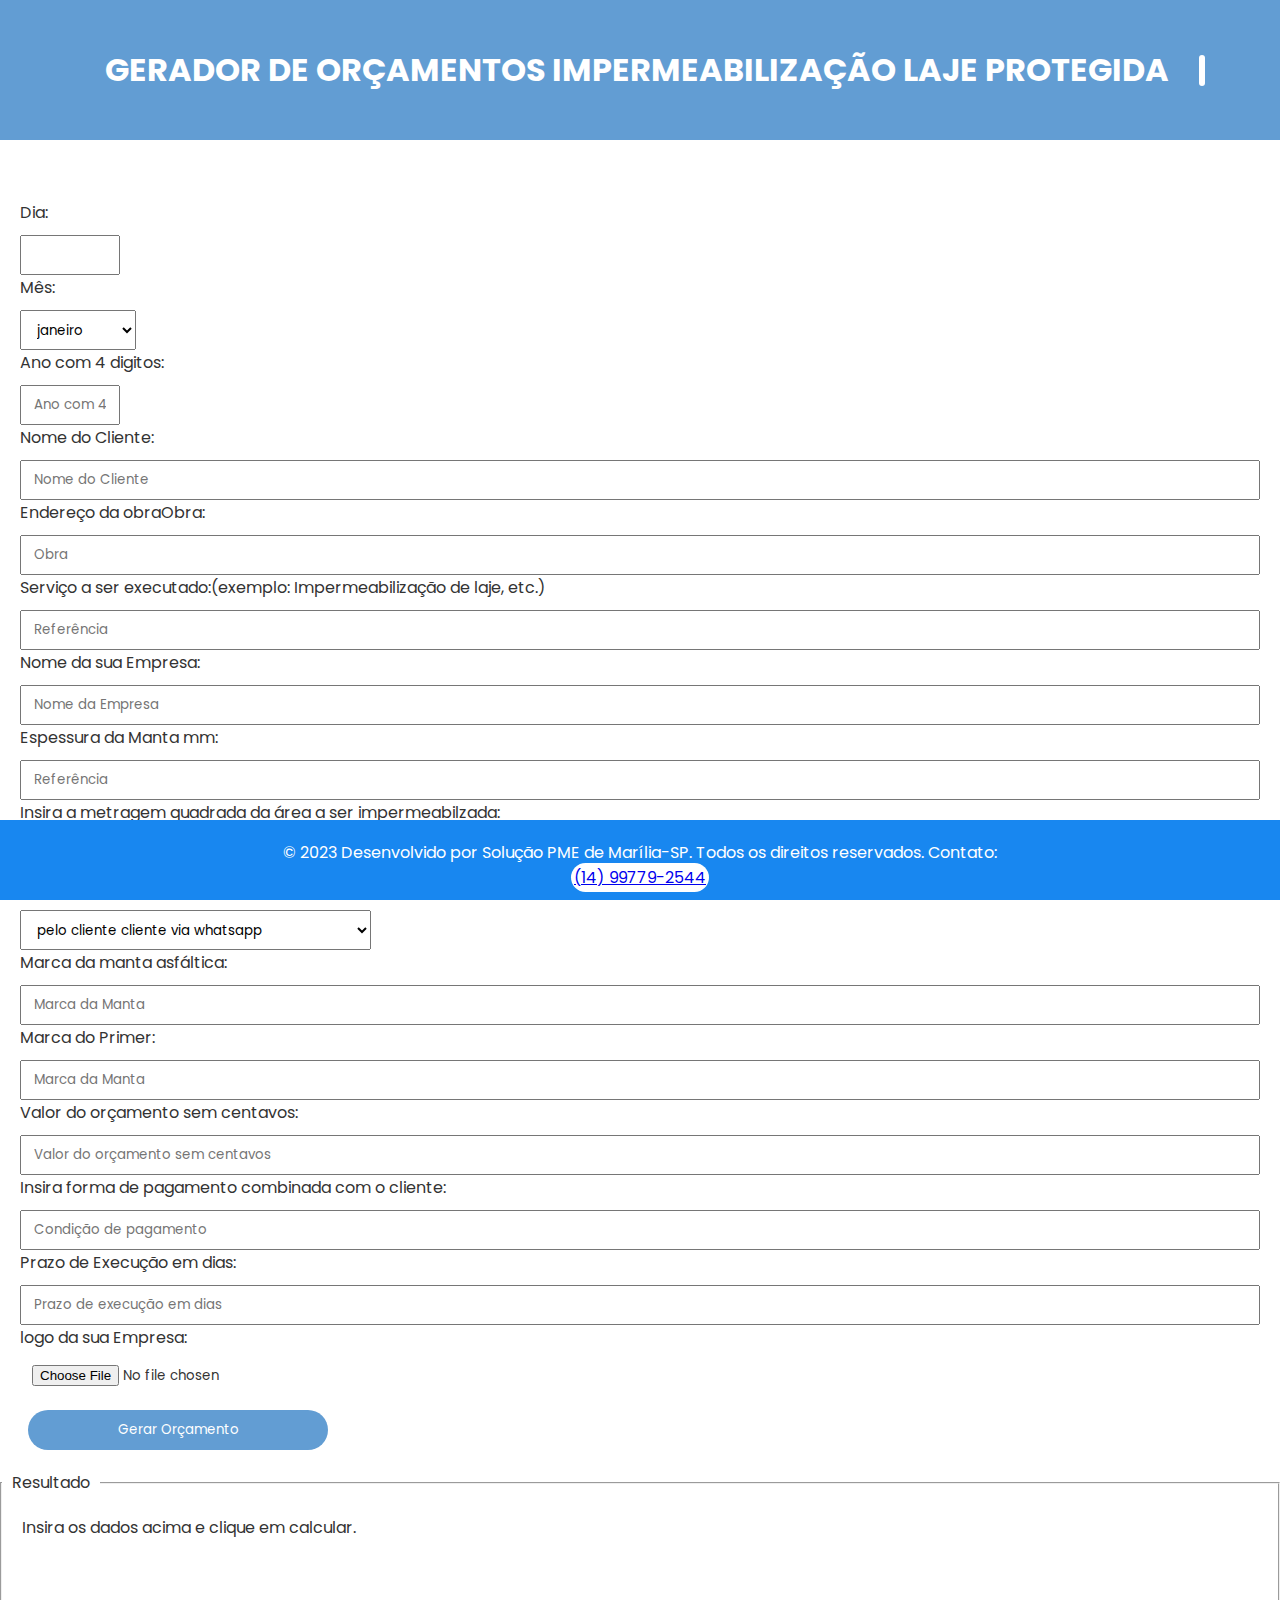
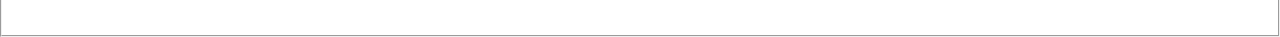
==== dashboard.html @ f0e22cf8 "commit" ====
<!DOCTYPE html>
<html lang="pt-br">

<head>
    <meta charset="UTF-8">
    <meta http-equiv="X-UA-Compatible" content="IE=edge">
    <meta name="viewport" content="width=device-width, initial-scale=1.0">
    <title>Gerador de Orçamentos</title>
    <link rel="stylesheet" href="style.css">
</head>

<body>
    <header class="cabecalho">
        <h1>Gerador de Orçamentos impermeabilização Laje Protegida</h1>
        <a href="index.html"><img src="imagens/home.svg" alt=""></a>
    </header>
    <div id="container1">



        <div>
            <form class="formulario" onsubmit="event.preventDefault();"></form>

            <label for="dia">Dia: <br>
                <input type="number" id="dia" required>
            </label> <br>
            <label for="mes">Mês: <br>
                <select id="mes" required>
                    <option value="janeiro">janeiro</option>
                    <option value="fevereiro">fevereiro</option>
                    <option value="março">março</option>
                    <option value="abril">abril</option>
                    <option value="maio">maio</option>
                    <option value="junho">junho</option>
                    <option value="julho">julho</option>
                    <option value="agosto">agosto</option>
                    <option value="setembro">setembro</option>
                    <option value="outubro">outubro</option>
                    <option value="novembro">novembro</option>
                    <option value="dezembro">dezembro</option>
                    </option>
                </select>
            </label><br>
            <label for="ano">Ano com 4 digitos: <br>
                <input type="text" id="ano" placeholder="Ano com 4 digitos" required>
            </label> <br>
            <label for="cliente">Nome do Cliente:
                <input type="text" id="cliente" placeholder="Nome do Cliente" required>
            </label>
            <label for="obra">Endereço da obraObra:
                <input type="text" id="obra" placeholder="Obra" required>
            </label>
            <label for="ref">Serviço a ser executado:(exemplo: Impermeabilização de laje, etc.)
                <input type="text" id="ref" placeholder="Referência" required>
            </label>
            <label for="emp">Nome da sua Empresa:
                <input type="text" id="emp" placeholder="Nome da Empresa" required>
            </label>
            <label for="mmManta">Espessura da Manta mm:
                <input type="number" id="mmManta" placeholder="Referência" required>
            </label>
            <label for="m2">Insira a metragem quadrada da área a ser impermeabilzada:
                <input type="number" id="mquadrado" placeholder="Metragem quadrada da impermeabilização" required>

            </label>
            <label for="informacao">Como obteve a metragem para o orçamento?<br>
                <select id="informacao" required>
                    <option value="pelo cliente via whatsapp.">pelo cliente cliente via whatsapp</option>
                    <option value="pelo cliente por telefone.">pelo cliente por telefone</option>
                    <option value="por medição feita em visita ao local da obra.">por medição feita em visita ao local
                        da obra
                    </option>
                    <option value="pelo projeto executivo enviado pelo cliente.">pelo projeto executivo enviado pelo
                        cliente
                    </option>
                </select>
            </label><br>
            <label for="marcaManta">Marca da manta asfáltica: 
                <input type="text" id="marcaManta" placeholder="Marca da Manta" required>
            </label>
            <label for="marcaPrimer">Marca do Primer:
                <input type="text" id="marcaPrimer" placeholder="Marca da Manta" required>
            </label>
            <label for="valorOrcamento">Valor do orçamento sem centavos:
                <input type="number" id="valorOrcamento" placeholder="Valor do orçamento sem centavos" required>
            </label>
            <label for="formaPagamento">Insira forma de pagamento combinada com o cliente:
                <input type="text" id="formaPagamento" placeholder="Condição de pagamento" required>
            </label>
            <label for="prazoExecucao">Prazo de Execução em dias:
                <input type="number" id="prazoExecucao" placeholder="Prazo de execução em dias" required>

            </label>


            <label for="logo">logo da sua Empresa:
                <input type="file" id="logo" placeholder="logo da empresa" required>
            </label>

            <label for="">
                &nbsp;
                <input class="btn" type="submit" value="Gerar Orçamento" onclick="gerarPdf()"
                    onsubmit="event.preventDefault();">
            </label>
        </div>



    </div>


    </form>



    <fieldset>
        <legend>
            Resultado
        </legend>

        <div id="res2">
            Insira os dados acima e clique em calcular.
        </div>
    </fieldset>



    <footer class="rodape">
        <p>&copy; 2023 Desenvolvido por Solução PME de Marília-SP. Todos os direitos reservados.
             Contato: <br> <a href="https://api.whatsapp.com/send?phone=5514997792544&text=Ol%C3%A1!%20Gostaria%20de%20saber%20mais%20sobre%20os%20servi%C3%A7os%20que%20sua%20empresa%20oferece!">(14)
                99779-2544</p></a>
    </footer>

    <!-- <button onclick="gerarPdf()" onsubmit="event.preventDefault();" id="botaoPdf">Salvar Orçamento</button> -->
    <script src="https://cdnjs.cloudflare.com/ajax/libs/jspdf/1.4.1/jspdf.debug.js"
        integrity="sha384-THVO/sM0mFD9h7dfSndI6TS0PgAGavwKvB5hAxRRvc0o9cPLohB0wb/PTA7LdUHs"
        crossorigin="anonymous"></script>

    <script>



















        //     function converterImagem() {

        // var receberArquivos = document.getElementById("logo").files;
        // // console.log(receberArquivos);

        // if (receberArquivos.length > 0) {
        //     var carregarImagem = receberArquivos[0];
        //     // console.log(carregarImagem)
        //     var lerArquivo = new FileReader();
        //     lerArquivo.onload =function(arquivoCarregado){
        //        var imagem64 = arquivoCarregado.target.result

        //        //encio da imagem para html

        //        var novaImagem = document.createElement('img')

        //         novaImagem.src = imagem64;

        //         document.getElementById("apresentarImagem").innerHTML =novaImagem.outerHTML;
        //     }

        //     lerArquivo.readAsDataURL(carregarImagem);


        // }

        // }


        function gerarPdf() {

            const dia = document.getElementById('dia').value;
            const mes = document.getElementById('mes').value;
            const ano = document.getElementById('ano').value;
            const cliente = document.getElementById('cliente').value;
            const obra = document.getElementById('obra').value;
            const ref = document.getElementById('ref').value;
            const emp = document.getElementById('emp').value;
            const informacao = document.getElementById('informacao').value;
            const mmManta = document.getElementById('mmManta').value;
            const marcaManta = document.getElementById('marcaManta').value;
            const marcaPrimer = document.getElementById('marcaPrimer').value;
            const prazoExecucao = document.getElementById('prazoExecucao').value;
            const formaPagamento = document.getElementById('formaPagamento').value;
            const mquadrado = document.getElementById('mquadrado').value;
            const valorOrcamento = document.getElementById('valorOrcamento').value;

            res2.innerHTML = `<h1>ORÇAMENTO DE IMPERMEABILIZAÇÃO</h1><br><br> Marília, ${dia} de ${mes} de ${ano}. <br><br> CLIENTE: ${cliente} <br> OBRA: ${obra}<br>
            Ref.: ${ref}<br><br> Prezado cliente, segue abaixo valores e especificações do serviço e produtos a serem utilizados na prestação <br> de serviços: <br><br>

1. OBJETO DA PROPOSTA: <br>

Conforme solicitado, fornecimento de mão de obra, ferramentas e materiais especificados, de acordo com os itens <br> descritos  nesta proposta.
<br><br>
2. CONDIÇÕES GERAIS DA PROPOSTA:
Os valores apresentados nesta proposta foram calculados com base <br> nas informações fornecidas \n ${informacao}<br>
<br>
3. ESPECIFICAÇÃO DE MATERIAIS E SERVIÇOS:<br>
- Utilização de manta asfáltica de ${mmManta}mm da marca ${marcaManta}.<br>
- Emendas realizadas por soldagem através de maçarico.<br>
- Aplicação do primer a base de asfalto da marca ${marcaPrimer} antes da aplicação da manta.<br>
- Aplicação da manta sobre superfície previamente regularizada pelo cliente com caída de 1% para o escoamento.<br>
- Instalação de rodapé de aproximadamente 20cm.<br>
- O preparo da base e proteção mecânica são de responsabilidade do cliente.<br>
<br>
4. PREÇOS DOS MATERIAIS E SERVIÇOS:<br>
- O valor do serviço de impermeabilização, incluindo os materiais, para uma metragem de ${mquadrado} m2 é de R$ ${valorOrcamento},00.<br><br>

5. VALIDADE DA PROPOSTA:<br>
- Esta proposta está sujeita a alterações.<br>
<br>
6. CONDIÇÕES DE PAGAMENTO:<br>
- O valor referente a execução do serviço deverá ser pago ${formaPagamento}.<br>
<br>
7. PRAZO DE EXECUÇÃO:<br>
- O prazo de execução será  de aproximadamente ${prazoExecucao} dias ou estabelecido de acordo com o cronograma da obra.<br><br>

8. GARANTIA DOS SERVIÇOS:<br>
- Conforme o Código de Defesa do Consumidor, a garantia dos serviços será de 5 anos. No entanto, o cliente \n perderá <br>a garantia caso ocorram danos <br> externos à impermeabilização causados por terceiros, como perfurações \n para  <br> instalação de antenas ou bases para painéis solares, por exemplo.<br><br>

9. CONSIDERAÇÕES GERAIS:<br>

 9.1. A cargo da CONTRATADA:<br>
- Fornecimento de mão de obra.<br>
- Fornecimento de materiais e ferramentas.<br>
- Recolhimento dos encargos referentes aos serviços prestados.<br><br>

9.2. A cargo do CLIENTE:<br>
- Disponibilização de água, areia e cimento.<br>
- Preparo da base e acabamento final.<br>
- Permitir livre acesso aos funcionários da CONTRATADA durante o horário comercial.<br><br>

   Atenciosamente,<br>
        -------------------------------------<br>
           ${emp}<br>

        -------------------------------------`

            var conteudo = document.getElementById('res2').innerText
            var doc = new jsPDF()
            doc.setFontSize(10);
            doc.text(conteudo, 15, 40)
            doc.save('orçamento.pdf')


        }

        function aparecerBotao() {
            var square = document.getElementById("botaoPdf");
            square.style.display = "block";
        }



    </script>
</body>

</html>
---- style.css ----
@import url('https://fonts.googleapis.com/css2?family=Poppins:wght@400;700&display=swap');

:root {
  --primary:#629DD3;
  --bg: black;
}

* {
  margin: 0;
  padding: 0;
  box-sizing: border-box;
  font-family: 'Poppins', sans-serif;
}

#containerTitulo{
  background-color: #1887f0;
  border-radius: 50px;
  max-width: 80%;
  margin: 0px;
  padding: 0px;
  margin-top: 50px;
  position: fixed;
  
  
}

#dia{
    width: 100px;
}

#ano{
    width: 100px;
}

input{
    width: 100%;
}

button{
  margin: 30px;
  height: 50px;
  width: 100px;
  background-color: #629DD3;
  border: none;
  color: white;
  font-weight: 500;
  display: none;
}

#titulo{
  font-weight: 700;
  font-size: 30px;
  color: #fff;
  max-width:100%;

  
  
}

.home {
  min-height: 100vh;
  display: flex;
  flex-direction: column;
  justify-content: center;
  align-items: center;
}


.cabecalho {
  padding: 30px;
  background-color: var(--primary);
  color: white;
  text-transform: uppercase;
  justify-content: space-between;
  display: flex;
  flex-direction: row;
  align-items: center;
  
}

.cabecalho a img {
  height: 35px;
  filter: invert(1);
}

form {
  display: flex;
  flex-direction: row;
  padding: 20px;
  flex-wrap: wrap;
}

#container1{
  max-width: 100%;
  display: flex;
  flex-direction: row;
  flex-wrap: wrap;
  padding: 20px;

}






#local{
  max-width: 100%;
  display: flex;
  flex-direction: row;
  flex-wrap: wrap;
}


.formulario label {
  display: flex;
  flex-direction: column;
  margin: 10px;
}

input, .btn, select {
  height: 40px;
  padding: 5px 12px;
  margin-top: 10px;
}

.btn {
  color: #fff;
  background-color: var(--primary);
  border: none;
  cursor: pointer;
  width: 300px;
  border-radius: 20px;
}

.btn:hover {
  filter: brightness(1.1);
}

/* fieldset {
  margin: 0 30px 30px 30px;
  padding: 30px;
} */

legend {
  padding: 0 10px;
}

h1{
  text-align: center;
  padding: 30px;
}


/* @media only screen and (max-width: 600px) {
  h1 {
   font-size: 20px;
   max-width: 90%;
  }

  #res2{
    max-width: 100%;
  }
} */


@import url('https://fonts.googleapis.com/css2?family=Poppins:wght@400;700&display=swap');

:root {
--primary-color: #629DD3;
--background-color: #ffffff;
--text-color: #333333;
}

body {
font-family: 'Poppins', sans-serif;
color: var(--text-color);
background-color: var(--background-color);

}


header.cabecalho {
background-color: var(--primary-color);
padding: 1rem;
width: 100%;
text-align: center;
color: #fff;
}

/* Responsividade */
@media only screen and (max-width: 600px) {
body {
font-size: 90%;
}

header.cabecalho {
padding:0px;
}

#imagemFront{
    display: none;
}

#res2{
    margin-bottom: 75px;
    padding: 0px;
}

#container1{
    max-width: 100%;
    display: flex;
    flex-direction: row;
    flex-wrap: wrap;
   padding-left: 5px;
  
  }

  #res2{
    margin-bottom: 75px;
    padding: 0px;
}
}



a{
    background-color: #fff;
    padding: 3px;
    border-radius: 20px;
}

.rodape{
  position: fixed;
bottom: 0;
width: 100%;
text-align: center;
height: 80px;
background-color: #1887f0;
color: #fff;
align-items: center;
position: fixed;
  bottom: 0;  display: flex;
  justify-content: center;
  align-items: center;
  max-width: 100%;
padding-top: 10px;
}

#res2{
    margin-bottom: 75px;
    padding: 20px;
}

.cabecalho{
  display: flex;
  width: 100%;
  justify-content: center;
  align-items: center;
 
}
.login-container {
    background-color: #fff;
    border-radius: 10px;
    box-shadow: 0 2px 10px rgba(0, 0, 0, 0.1);
    padding: 20px;
    width: 300px;
    
  }
  
  .login-container h2 {
    color: #333;
    text-align: center;
    margin-bottom: 20px;
  }
  
  .login-form {
    display: flex;
    flex-direction: column;
  }
  
  .login-form input {
    padding: 10px;
    margin-bottom: 15px;
    border: 1px solid #ddd;
    border-radius: 5px;
  }
  
  .login-form input[type="submit"] {
    background-color: #59b6f0;
    color: white;
    border: none;
    cursor: pointer;
    transition: background-color 0.2s;
  }
  
  .login-form input[type="submit"]:hover {
    background-color: #4da7d7;
  }
  
  #pagina_login{
    font-family: Arial, sans-serif;
    background-color: #f0f2f5;
    margin: 0;
    padding: 0;
    display: flex;
    justify-content: center;
    align-items: center;
    height: 80vh;
  }
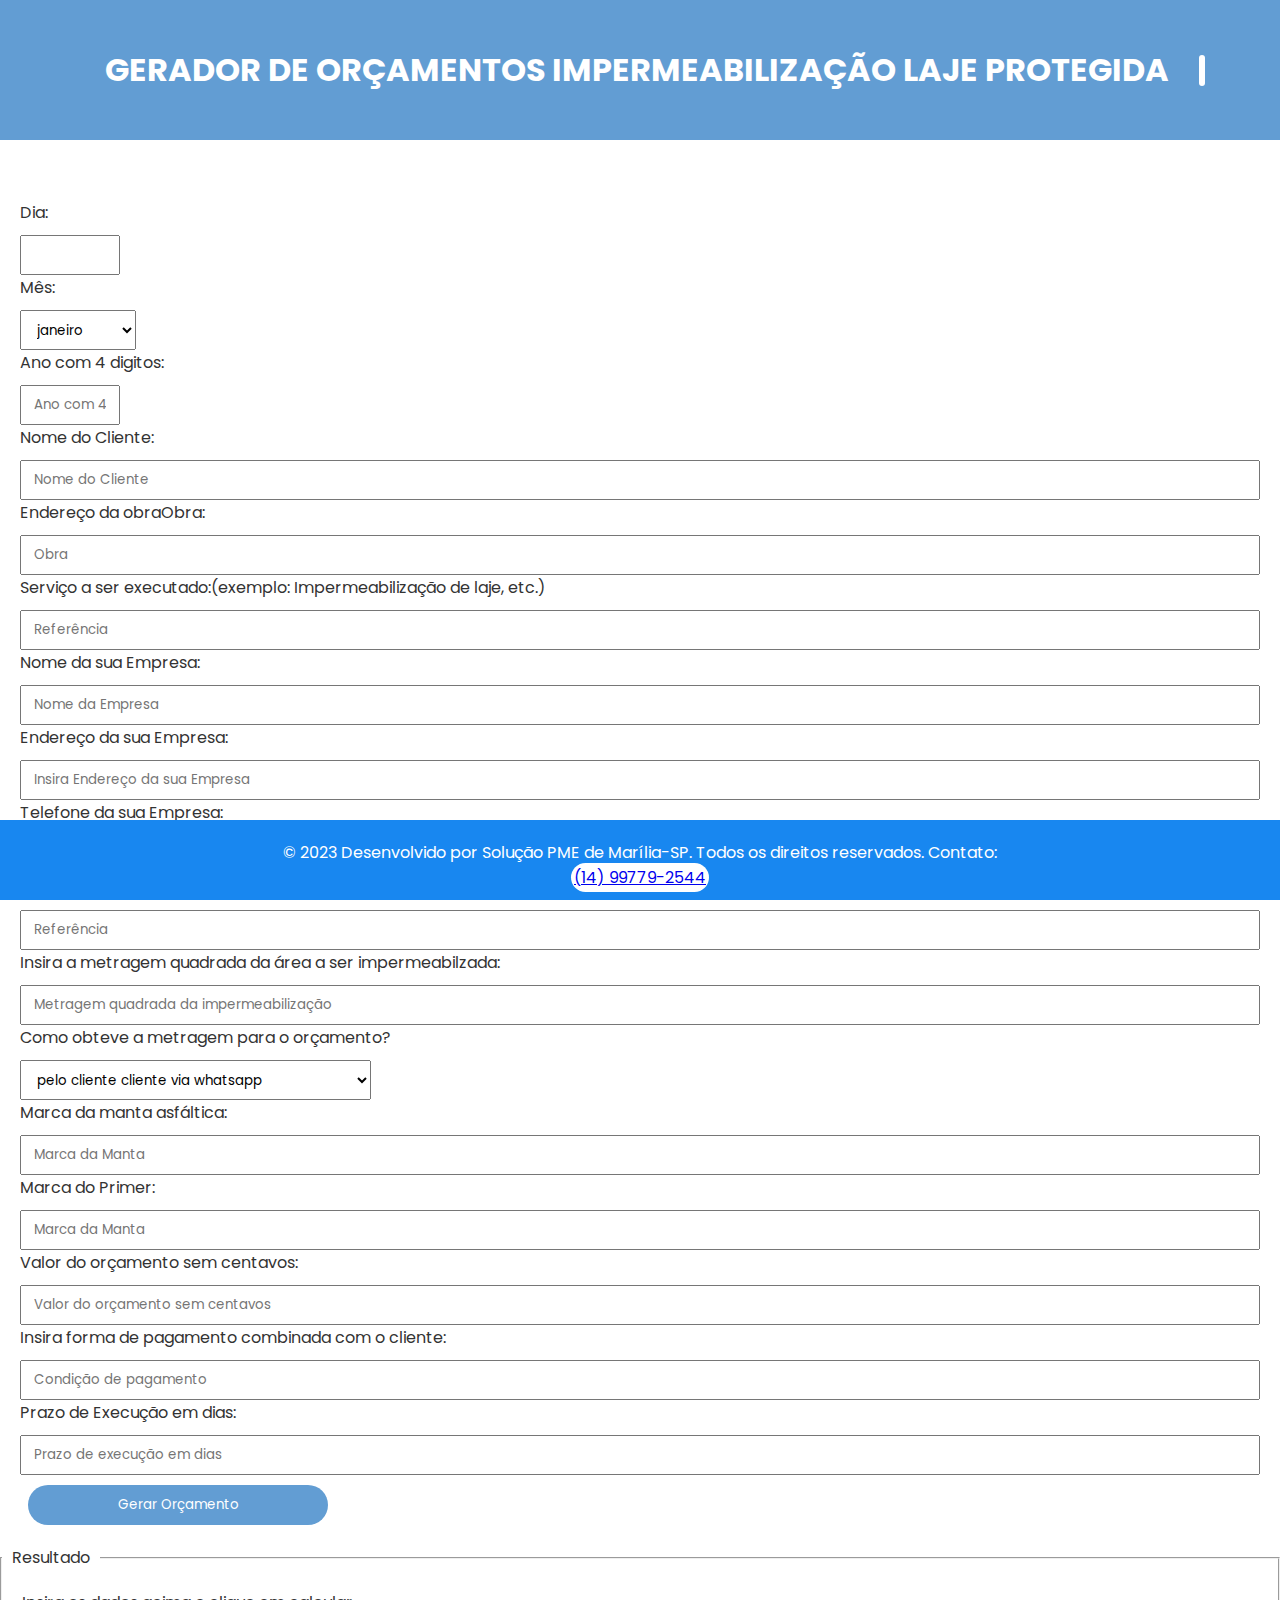
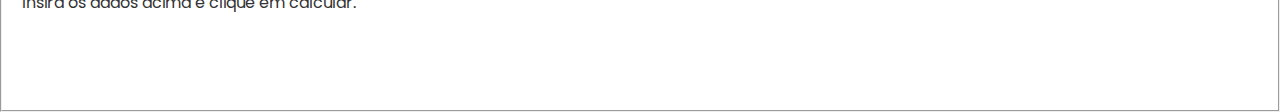
==== commit 854f7d77: "commit" ====
--- a/dashboard.html
+++ b/dashboard.html
@@ -56,6 +56,12 @@
             <label for="emp">Nome da sua Empresa:
                 <input type="text" id="emp" placeholder="Nome da Empresa" required>
             </label>
+            <label for="endereco">Endereço da sua Empresa:
+                <input type="text" id="endereco" placeholder="Insira Endereço da sua Empresa" required>
+            </label>
+            <label for="telefone">Telefone da sua Empresa:
+                <input type="tel" id="telefone" placeholder=" Insira Telefone da sua Empresa" required>
+            </label>
             <label for="mmManta">Espessura da Manta mm:
                 <input type="number" id="mmManta" placeholder="Referência" required>
             </label>
@@ -75,7 +81,7 @@
                     </option>
                 </select>
             </label><br>
-            <label for="marcaManta">Marca da manta asfáltica: 
+            <label for="marcaManta">Marca da manta asfáltica:
                 <input type="text" id="marcaManta" placeholder="Marca da Manta" required>
             </label>
             <label for="marcaPrimer">Marca do Primer:
@@ -93,9 +99,7 @@
             </label>
 
 
-            <label for="logo">logo da sua Empresa:
-                <input type="file" id="logo" placeholder="logo da empresa" required>
-            </label>
+
 
             <label for="">
                 &nbsp;
@@ -127,7 +131,8 @@
 
     <footer class="rodape">
         <p>&copy; 2023 Desenvolvido por Solução PME de Marília-SP. Todos os direitos reservados.
-             Contato: <br> <a href="https://api.whatsapp.com/send?phone=5514997792544&text=Ol%C3%A1!%20Gostaria%20de%20saber%20mais%20sobre%20os%20servi%C3%A7os%20que%20sua%20empresa%20oferece!">(14)
+            Contato: <br> <a
+                href="https://api.whatsapp.com/send?phone=5514997792544&text=Ol%C3%A1!%20Gostaria%20de%20saber%20mais%20sobre%20os%20servi%C3%A7os%20que%20sua%20empresa%20oferece!">(14)
                 99779-2544</p></a>
     </footer>
 
@@ -202,6 +207,8 @@
             const formaPagamento = document.getElementById('formaPagamento').value;
             const mquadrado = document.getElementById('mquadrado').value;
             const valorOrcamento = document.getElementById('valorOrcamento').value;
+            const telefone = document.getElementById('telefone').value
+            const endereco = document.getElementById('endereco').value
 
             res2.innerHTML = `<h1>ORÇAMENTO DE IMPERMEABILIZAÇÃO</h1><br><br> Marília, ${dia} de ${mes} de ${ano}. <br><br> CLIENTE: ${cliente} <br> OBRA: ${obra}<br>
             Ref.: ${ref}<br><br> Prezado cliente, segue abaixo valores e especificações do serviço e produtos a serem utilizados na prestação <br> de serviços: <br><br>
@@ -251,7 +258,8 @@
    Atenciosamente,<br>
         -------------------------------------<br>
            ${emp}<br>
-
+            ${endereco}<br>
+            ${telefone}<br>
         -------------------------------------`
 
             var conteudo = document.getElementById('res2').innerText
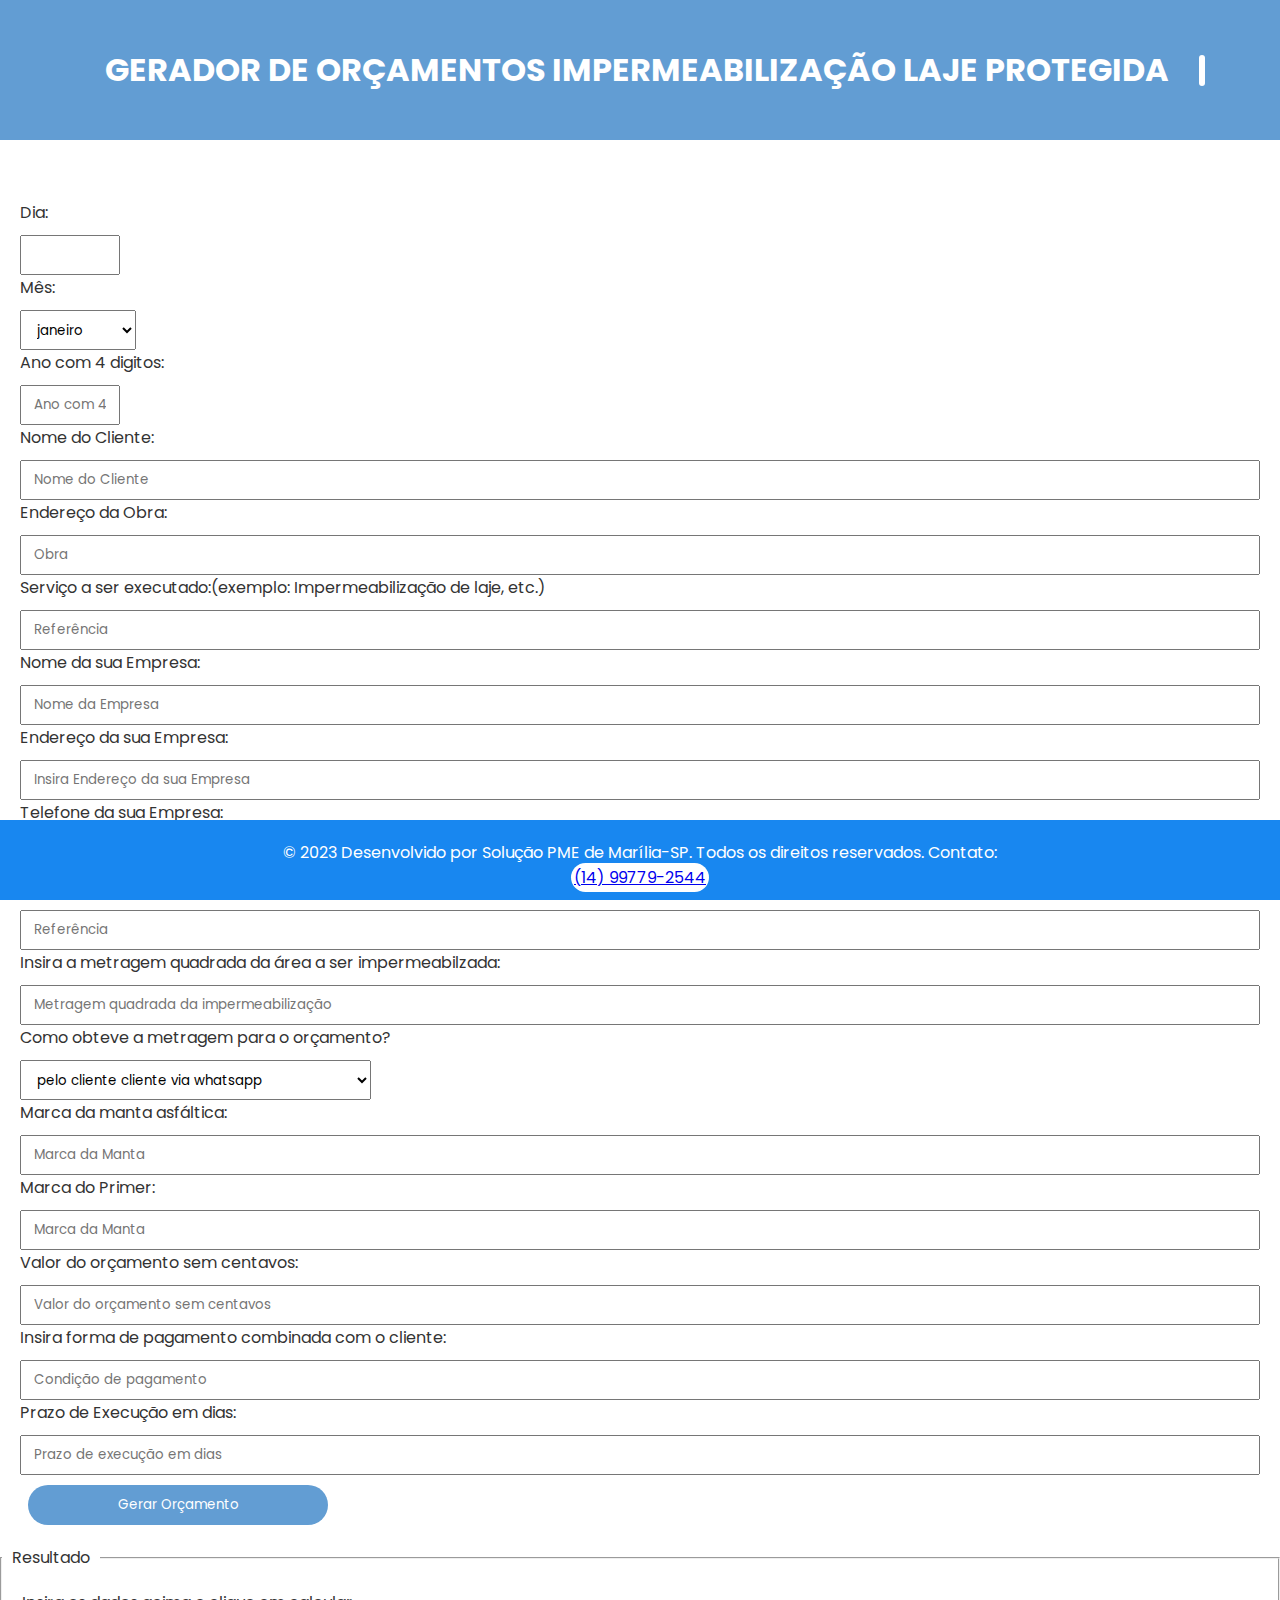
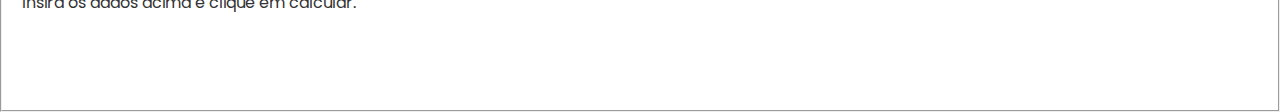
==== commit f5e79ae0: "commit" ====
--- a/dashboard.html
+++ b/dashboard.html
@@ -47,7 +47,7 @@
             <label for="cliente">Nome do Cliente:
                 <input type="text" id="cliente" placeholder="Nome do Cliente" required>
             </label>
-            <label for="obra">Endereço da obraObra:
+            <label for="obra">Endereço da Obra:
                 <input type="text" id="obra" placeholder="Obra" required>
             </label>
             <label for="ref">Serviço a ser executado:(exemplo: Impermeabilização de laje, etc.)
